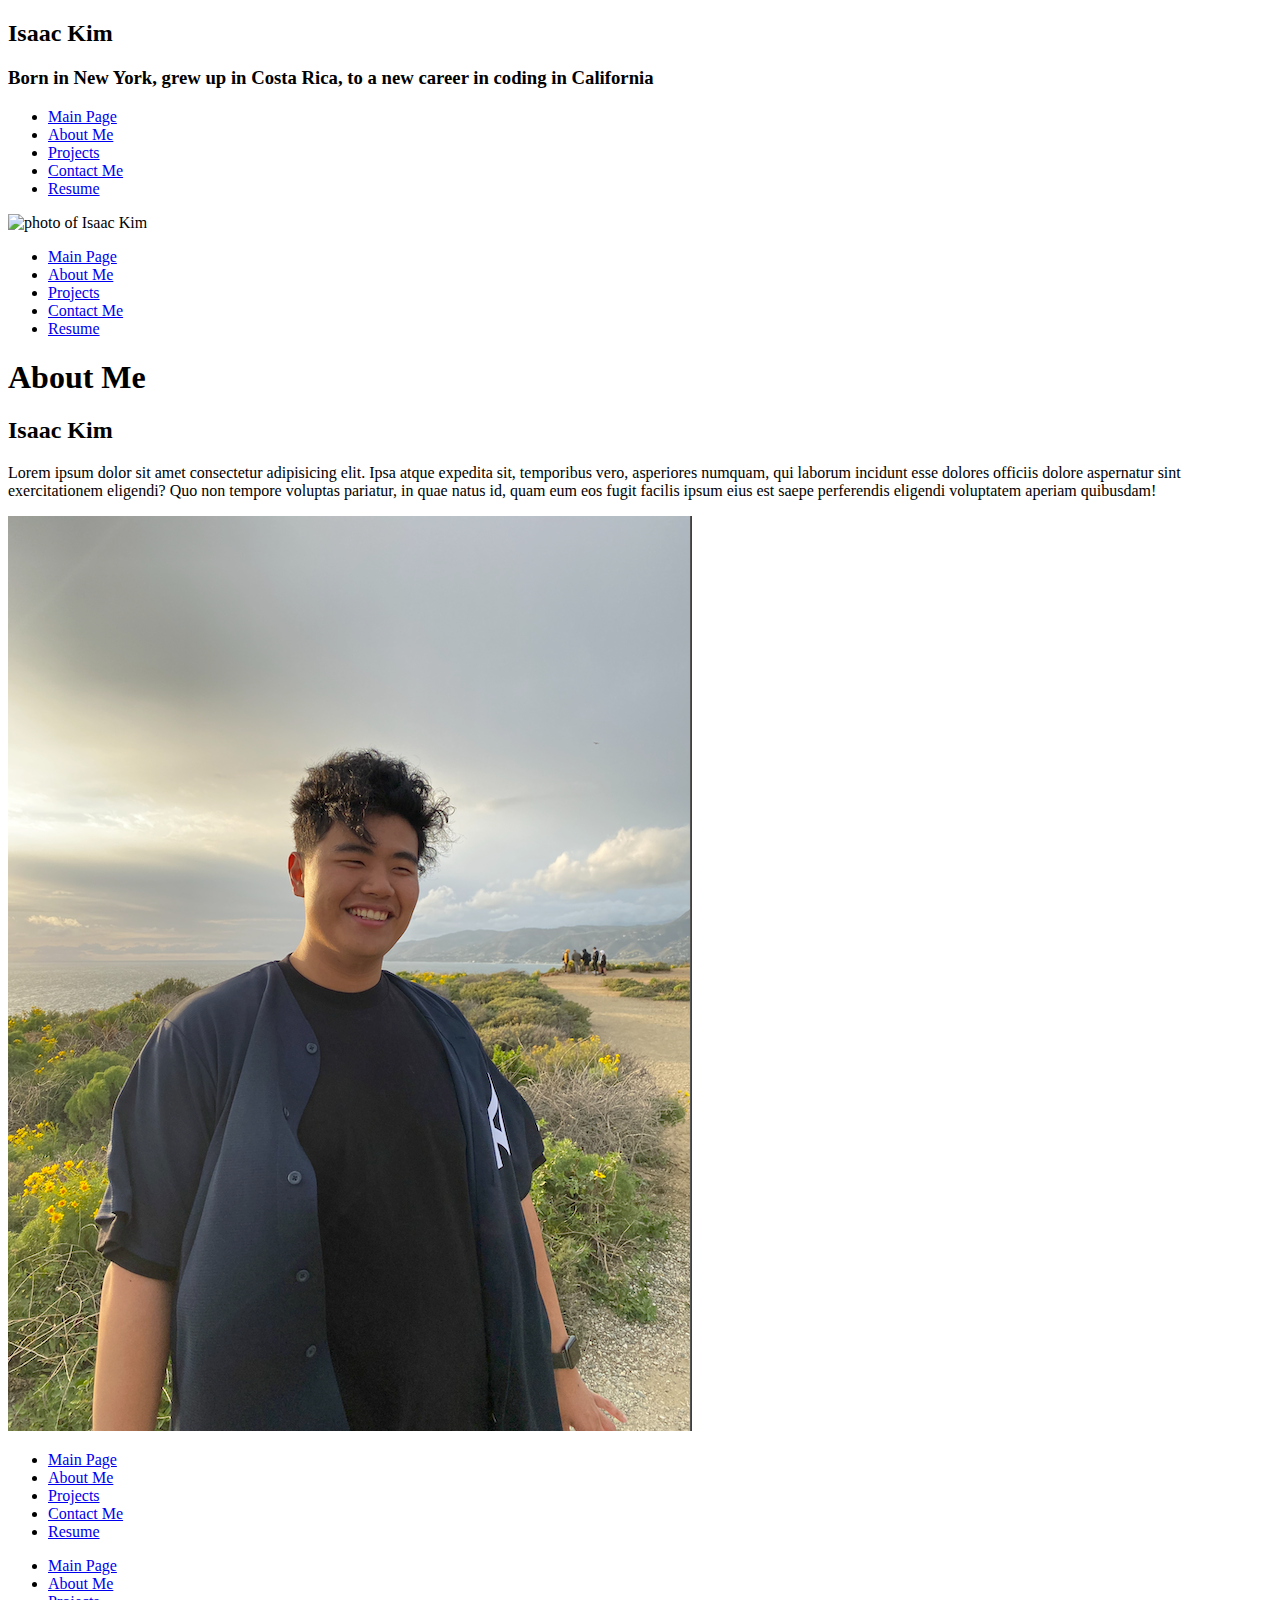
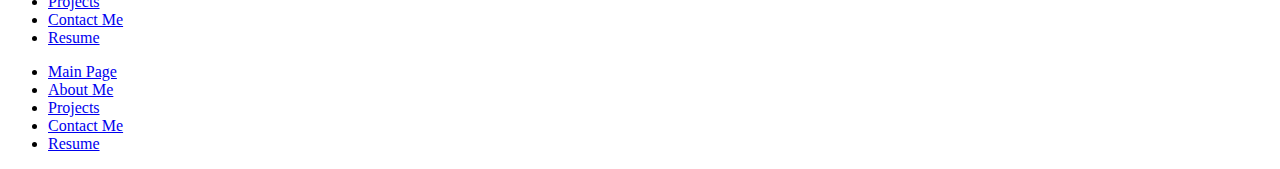
==== code/index.html @ 8d2d1a01 "Start on about me" ====
<!DOCTYPE html>
<html lang="en">
	<head>
		<!-- LINK FOR THE LI FONT  -->
		<link
			href="https://fonts.googleapis.com/css2?family=Bebas+Neue&display=swap"
			rel="stylesheet"
		/>
		<!-- LINK FOR H2 FONT -->
		<link
			href="https://fonts.googleapis.com/css2?family=Oswald&display=swap"
			rel="stylesheet"
		/>

		<!-- LINK FOR H3 FONT -->
		<link
			href="https://fonts.googleapis.com/css2?family=Cormorant+Garamond:wght@300&display=swap"
			rel="stylesheet"
		/>

		<meta charset="UTF-8" />
		<meta http-equiv="X-UA-Compatible" content="IE=edge" />
		<meta name="viewport" content="width=device-width, initial-scale=1.0" />

		<!-- LINK FOR CSS AND JS -->
		<link rel="stylesheet" href="styles.css" />
		<link rel="stylesheet" href="reset.css" />
		<script src="script.js"></script>

		<title>Document</title>
	</head>
	<body>
		<div class="socials"></div>
		<div class="everything">


			<!-- NEW SECTION MAIN  -->
			<section id="bio">
				<h2>Isaac Kim</h2>
				<h3>
					Born in New York, grew up in Costa Rica, to a new career in coding in
					California
				</h3>

				<div class="links">
					<ul>
						<li><a href="#bio">Main Page</a></li>
						<li><a href="#about-me">About Me</a></li>
						<li><a href="#projects-me">Projects</a></li>
						<li><a href="#contact-me">Contact Me</a></li>
						<li><a href="#resume-me">Resume</a></li>
					</ul>
				</div>

				<div class="img-main1">
					<img src="/wireframes/mainphoto1.JPG" alt="photo of Isaac Kim" />
				</div>

				<div class="media">
					<a class="social" href="#" target="_blank"
						><ion-icon name="logo-linkedin"></ion-icon
					></a>

					<a class="social" href="#" target="_blank"
						><ion-icon name="logo-github"></ion-icon
					></a>

					<a class="social" href="#" target="_blank"
						><ion-icon name="logo-instagram"></ion-icon
					></a>
				</div>
			</section>
<!-- NEW SECTION ABOUTME -->
			<section id="about-me">
				<header>
					<ul>
						<li><a href="#bio">Main Page</a></li>
						<li><a href="#about-me">About Me</a></li>
						<li><a href="#projects-me">Projects</a></li>
						<li><a href="#contact-me">Contact Me</a></li>
						<li><a href="#resume-me">Resume</a></li>
					</ul>
				</header>

<h1>About Me</h1>
<h2>Isaac Kim</h2>
<p>Lorem ipsum dolor sit amet consectetur adipisicing elit. Ipsa atque expedita sit, temporibus vero, asperiores numquam, qui laborum incidunt esse dolores officiis dolore aspernatur sint exercitationem eligendi? Quo non tempore voluptas pariatur, in quae natus id, quam eum eos fugit facilis ipsum eius est saepe perferendis eligendi voluptatem aperiam quibusdam!</p>


<div class="img-main1">
					<img src="/wireframes/aboutmephtoo.png" alt="photo of Isaac Kim"/>
				</div>










			</section>

			<section id="projects-me">
				<header>
					<ul>
						<li><a href="#bio">Main Page</a></li>
						<li><a href="#about-me">About Me</a></li>
						<li><a href="#projects-me">Projects</a></li>
						<li><a href="#contact-me">Contact Me</a></li>
						<li><a href="#resume-me">Resume</a></li>
					</ul>
				</header>
			</section>

			<section id="contact-me">
			<header>
				<ul>
					<li><a href="#bio">Main Page</a></li>
					<li><a href="#about-me">About Me</a></li>
					<li><a href="#projects-me">Projects</a></li>
					<li><a href="#contact-me">Contact Me</a></li>
					<li><a href="#resume-me">Resume</a></li>
				</ul>
			</header>
			</section>
			<section id="resume-me">
				<header>
					<ul>
						<li><a href="#bio">Main Page</a></li>
						<li><a href="#about-me">About Me</a></li>
						<li><a href="#projects-me">Projects</a></li>
						<li><a href="#contact-me">Contact Me</a></li>
						<li><a href="#resume-me">Resume</a></li>
					</ul>
				</header>
			</section>
		</div>

		<footer></footer>

		<!-- SOCIAL MEDIA ICON LINKS -->
		<script
			type="module"
			src="https://unpkg.com/ionicons@5.5.2/dist/ionicons/ionicons.esm.js"
		></script>
		<script
			nomodule
			src="https://unpkg.com/ionicons@5.5.2/dist/ionicons/ionicons.js"
		></script>
	</body>
</html>
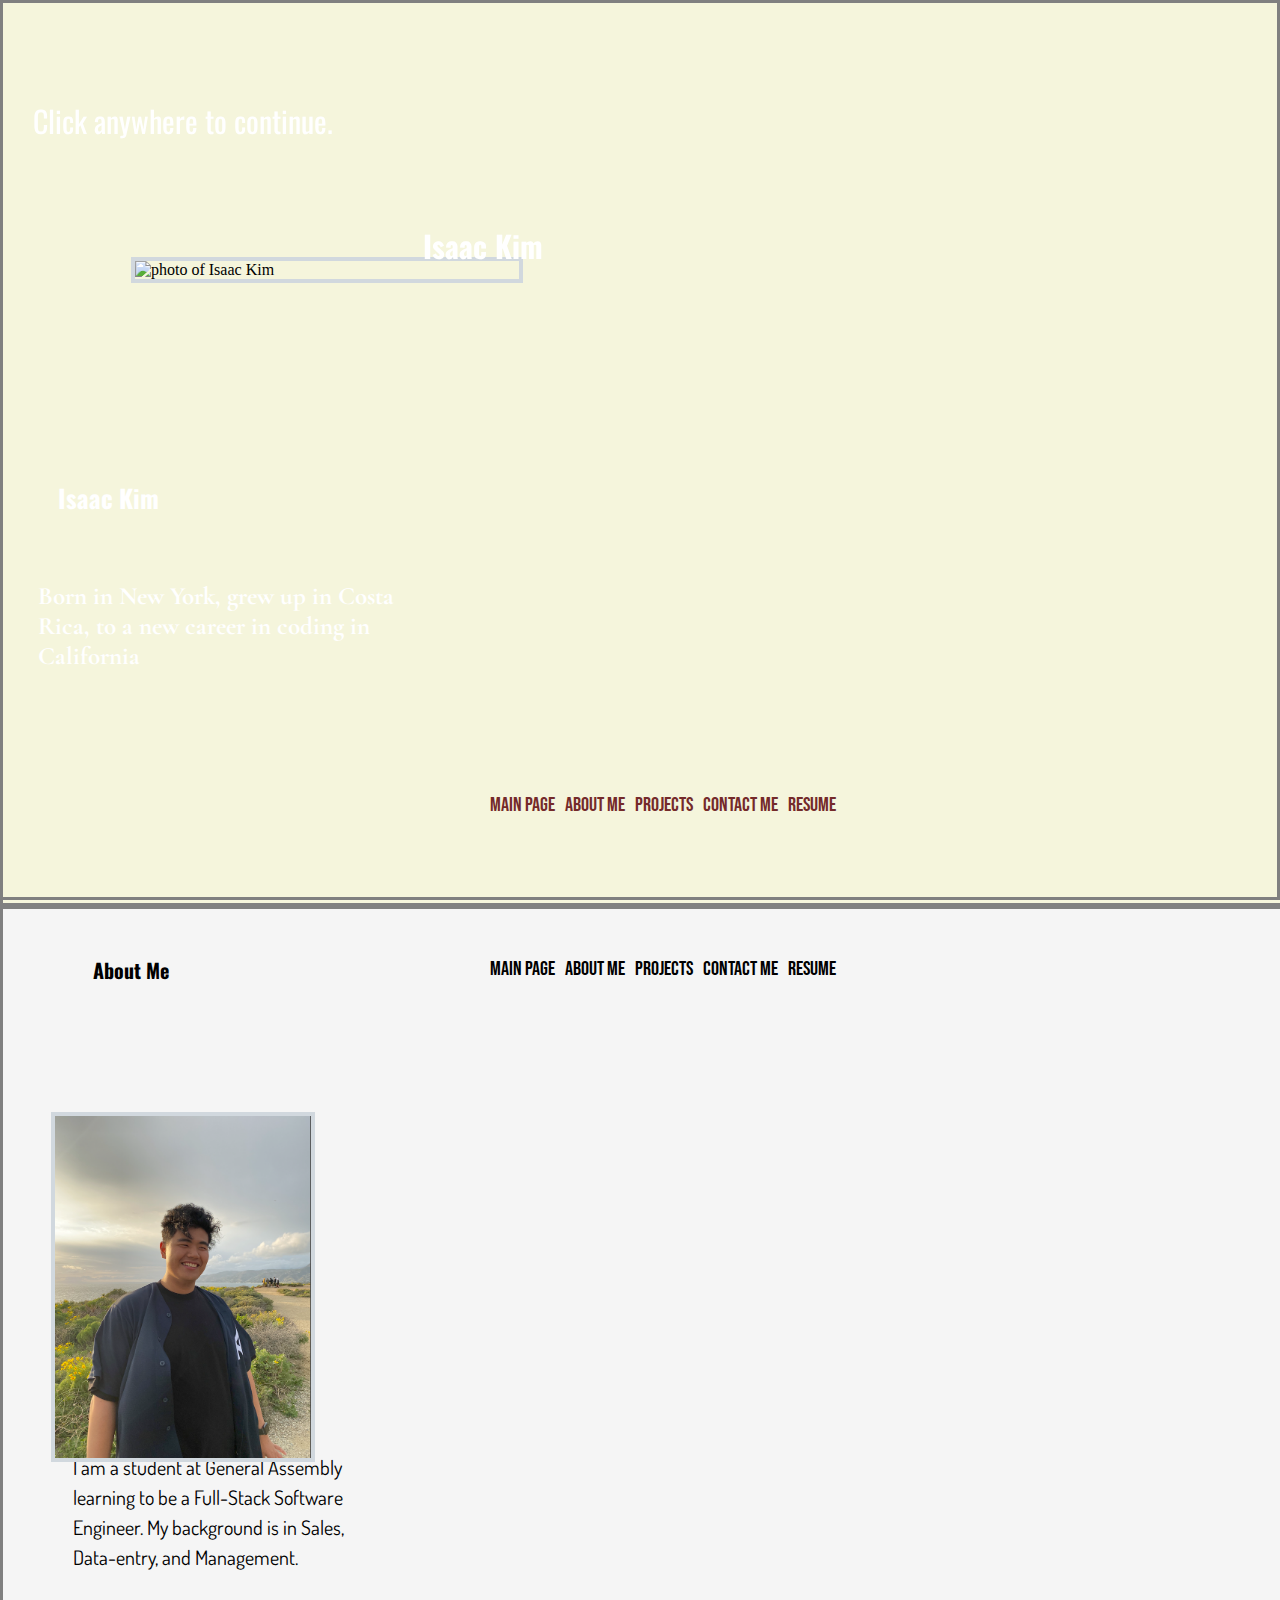
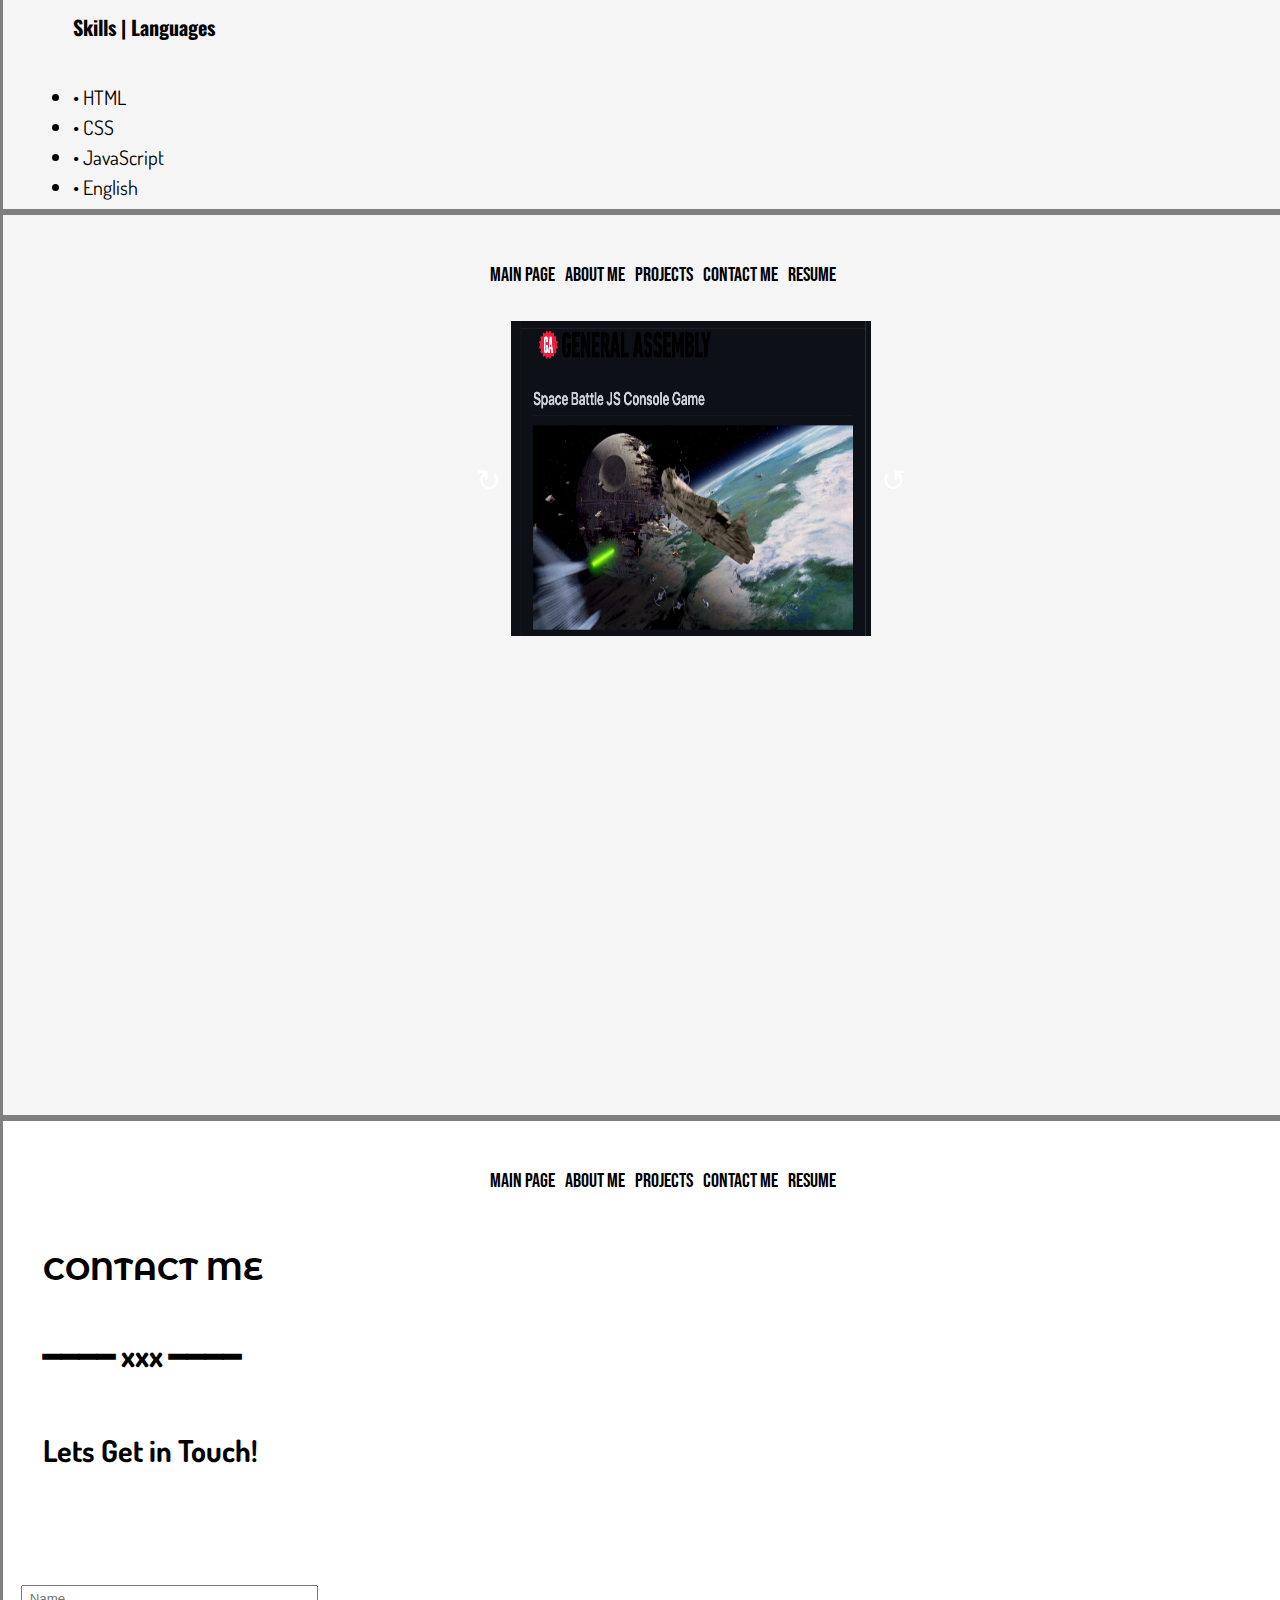
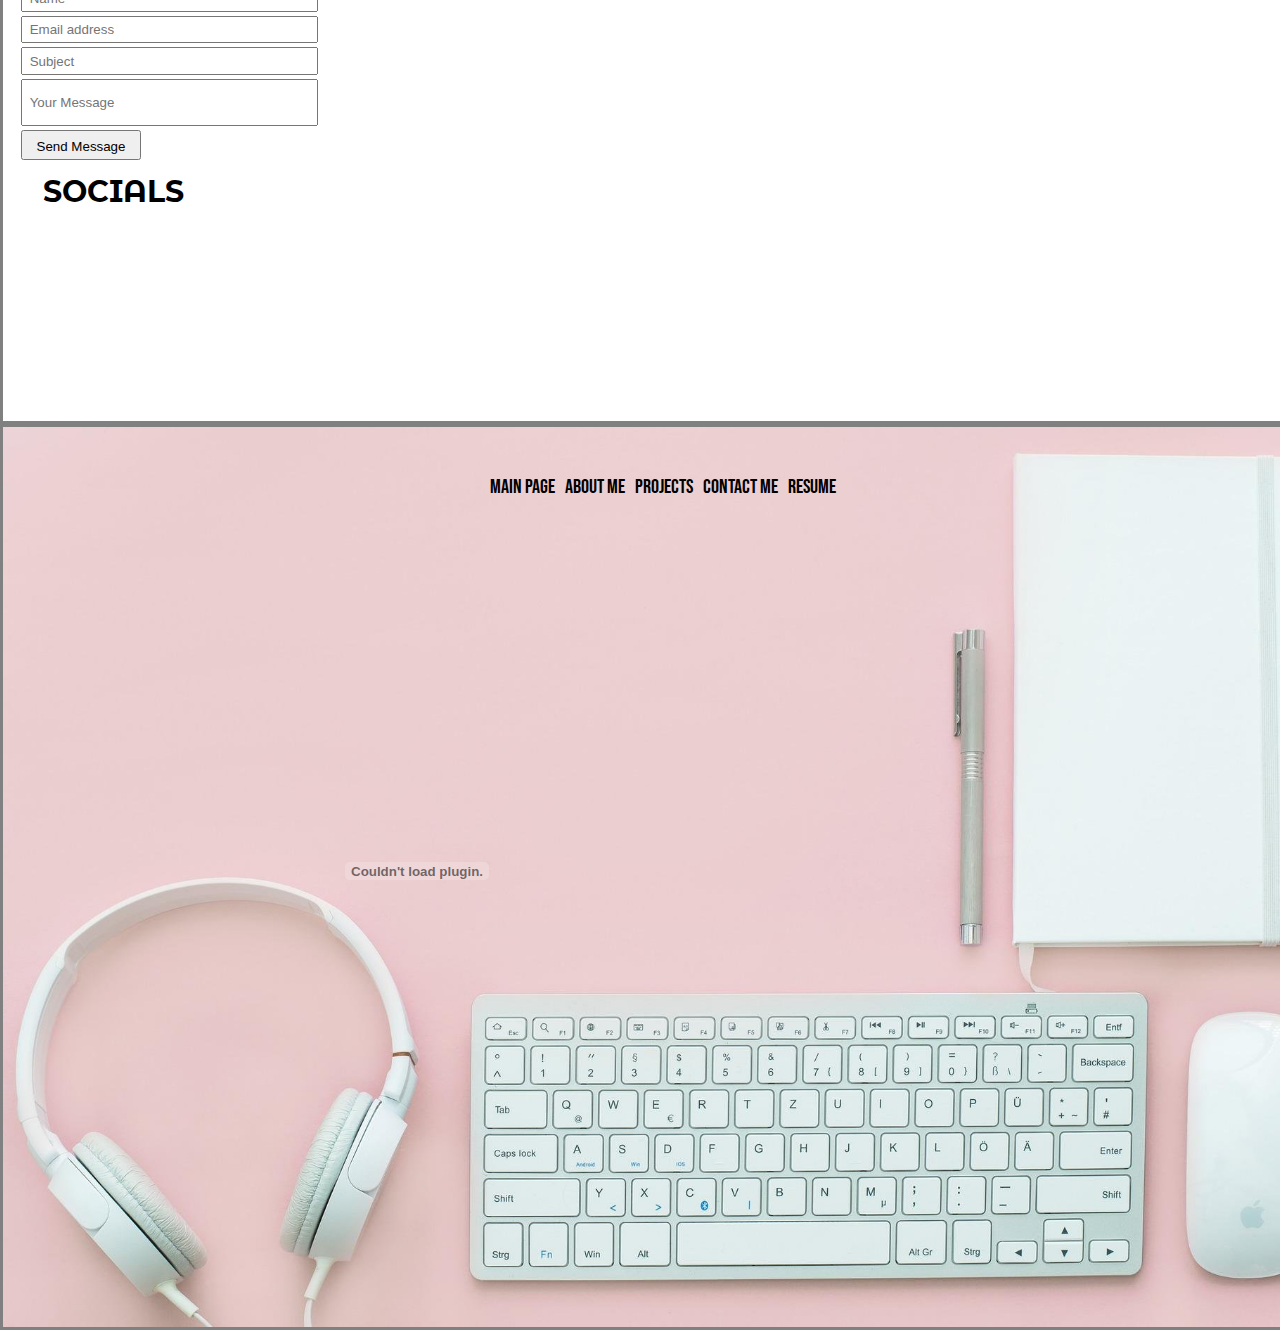
==== commit b9ff2fd8: "Complete project 1, add more JS functionality, more css editing" ====
--- a/code/index.html
+++ b/code/index.html
@@ -18,6 +18,17 @@
 			rel="stylesheet"
 		/>
 
+		<!-- ABOUT ME P -->
+
+		<link
+			href="https://fonts.googleapis.com/css2?family=Dosis:wght@200&display=swap"
+			rel="stylesheet"
+		/>
+		<!-- LINK FOR CONTACT ME H1 -->
+		<link
+			href="https://fonts.googleapis.com/css2?family=Montserrat+Alternates:wght@500&display=swap"
+			rel="stylesheet"
+		/>
 		<meta charset="UTF-8" />
 		<meta http-equiv="X-UA-Compatible" content="IE=edge" />
 		<meta name="viewport" content="width=device-width, initial-scale=1.0" />
@@ -25,15 +36,17 @@
 		<!-- LINK FOR CSS AND JS -->
 		<link rel="stylesheet" href="styles.css" />
 		<link rel="stylesheet" href="reset.css" />
-		<script src="script.js"></script>
+		<script defer src="script.js"></script>
 
 		<title>Document</title>
 	</head>
 	<body>
+
+	
+
+
 		<div class="socials"></div>
 		<div class="everything">
-
-
 			<!-- NEW SECTION MAIN  -->
 			<section id="bio">
 				<h2>Isaac Kim</h2>
@@ -41,9 +54,8 @@
 					Born in New York, grew up in Costa Rica, to a new career in coding in
 					California
 				</h3>
-
 				<div class="links">
-					<ul>
+					<ul id="linkz">
 						<li><a href="#bio">Main Page</a></li>
 						<li><a href="#about-me">About Me</a></li>
 						<li><a href="#projects-me">Projects</a></li>
@@ -53,7 +65,7 @@
 				</div>
 
 				<div class="img-main1">
-					<img src="/wireframes/mainphoto1.JPG" alt="photo of Isaac Kim" />
+					<img src="/wireframes/IMG_1524 3.jpg" alt="photo of Isaac Kim" />
 				</div>
 
 				<div class="media">
@@ -70,64 +82,171 @@
 					></a>
 				</div>
 			</section>
-<!-- NEW SECTION ABOUTME -->
+			
+			<!-- NEW SECTION ABOUTME -->
 			<section id="about-me">
 				<header>
-					<ul>
-						<li><a href="#bio">Main Page</a></li>
-						<li><a href="#about-me">About Me</a></li>
-						<li><a href="#projects-me">Projects</a></li>
-						<li><a href="#contact-me">Contact Me</a></li>
-						<li><a href="#resume-me">Resume</a></li>
-					</ul>
-				</header>
-
-<h1>About Me</h1>
-<h2>Isaac Kim</h2>
-<p>Lorem ipsum dolor sit amet consectetur adipisicing elit. Ipsa atque expedita sit, temporibus vero, asperiores numquam, qui laborum incidunt esse dolores officiis dolore aspernatur sint exercitationem eligendi? Quo non tempore voluptas pariatur, in quae natus id, quam eum eos fugit facilis ipsum eius est saepe perferendis eligendi voluptatem aperiam quibusdam!</p>
-
-
-<div class="img-main1">
-					<img src="/wireframes/aboutmephtoo.png" alt="photo of Isaac Kim"/>
-				</div>
-
-
-
-
-
-
-
-
-
-
-			</section>
-
+					<ul id="linkz">
+						<li><a href="#bio">Main Page</a></li>
+						<li><a href="#about-me">About Me</a></li>
+						<li><a href="#projects-me">Projects</a></li>
+						<li><a href="#contact-me">Contact Me</a></li>
+						<li><a href="#resume-me">Resume</a></li>
+					</ul>
+				</header>
+
+				<div class="aboutme">
+					<h1>About Me</h1>
+					<h2>Software Developer</h2>
+					<p>
+						I am a student at General Assembly learning to be a Full-Stack
+						Software Engineer. My background is in Sales, Data-entry, and
+						Management. 
+					</p>
+				</div>
+				<div class="skills-tab">
+					<h2>Skills | Languages</h2>
+					<ul id="skillz">
+						<li>• HTML</li>
+						<li>• CSS</li>
+						<li>• JavaScript</li>
+						<li>• English</li>
+						<li>• Spanish</li>
+						<li>• Korean</li>
+					</ul>
+				</div>
+				<div class="img-aboutme">
+					<img class="aboutme2" src="/wireframes/aboutmephtoo.png" alt="photo of Isaac Kim" />
+				</div>
+
+			</section>
+			
+			<!-- PROJECTS SECTION -->
 			<section id="projects-me">
 				<header>
-					<ul>
-						<li><a href="#bio">Main Page</a></li>
-						<li><a href="#about-me">About Me</a></li>
-						<li><a href="#projects-me">Projects</a></li>
-						<li><a href="#contact-me">Contact Me</a></li>
-						<li><a href="#resume-me">Resume</a></li>
-					</ul>
-				</header>
-			</section>
-
+					<ul id="linkz">
+						<li><a href="#bio">Main Page</a></li>
+						<li><a href="#about-me">About Me</a></li>
+						<li><a href="#projects-me">Projects</a></li>
+						<li><a href="#contact-me">Contact Me</a></li>
+						<li><a href="#resume-me">Resume</a></li>
+					</ul>
+				</header>
+<div class="container">
+
+<div class="carousel-container">
+        <div class="carousel-button prev">
+          <span class="prev">↻</span>
+        </div>
+
+
+<div class="carousel-images">
+
+<a class="images" href="https://github.com/kimisaac1998/space-battle"><img class="imgz" src="/wireframes/z-conso.png" alt="Space battle project" ></a>
+
+<a class="images" href="https://github.com/kimisaac1998/js-pixart"><img class="imgz" src="/wireframes/z-pixel.png" alt="JS Pixel art"></a>
+
+<a class="images" href="https://github.com/kimisaac1998/fashion-blog"><img class="imgz" src="/wireframes/z-fash.png" alt="Fashion blog"></a>
+
+<a class="images" href="https://github.com/kimisaac1998/project-1-your-portfolio"><img class="imgz" src="/wireframes/z-port.png" alt="portfolio"></a>
+
+
+</div>
+        <div class="carousel-button next">
+          <span class="next">↺</span>
+        </div>
+		</div>
+      </div>
+			</section>
+			<!-- CONTACT ME SECTION -->
 			<section id="contact-me">
-			<header>
-				<ul>
-					<li><a href="#bio">Main Page</a></li>
-					<li><a href="#about-me">About Me</a></li>
-					<li><a href="#projects-me">Projects</a></li>
-					<li><a href="#contact-me">Contact Me</a></li>
-					<li><a href="#resume-me">Resume</a></li>
-				</ul>
-			</header>
-			</section>
+				<header>
+					<ul id="linkz">
+						<li><a href="#bio">Main Page</a></li>
+						<li><a href="#about-me">About Me</a></li>
+						<li><a href="#projects-me">Projects</a></li>
+						<li><a href="#contact-me">Contact Me</a></li>
+						<li><a href="#resume-me">Resume</a></li>
+					</ul>
+				</header>
+				<h1>CONTACT ME</h1>
+				<h2>━━━━ xxx ━━━━</h2>
+				<h3>Lets Get in Touch!</h3>
+
+				<h4>SOCIALS</h4>
+				<div class="contact-social">
+					<a class="c-social" href="#" target="_blank"
+						><ion-icon name="logo-linkedin"></ion-icon
+					></a>
+
+					<a class="c-social" href="#" target="_blank"
+						><ion-icon name="logo-github"></ion-icon
+					></a>
+
+					<a class="c-social" href="#" target="_blank"
+						><ion-icon name="logo-instagram"></ion-icon
+					></a>
+				</div>
+				<div class="input-form">
+					<div class="input-name">
+						<label for="name" class="input-c"></label>
+						<input id="Name"
+							type="text"
+							class="input-cc"
+							name="name"
+							required
+							placeholder="Name"
+							value
+						/>
+					</div>
+					<div class="input-email">
+						<label for="email" class="input-c"></label>
+						<input id ="Email"
+							type="text"
+							class="input-cc"
+							name="email"
+							required
+							placeholder="Email address"
+							value
+						/>
+					</div>
+					<div class="input-subject">
+						<label for="message" class="input-c"></label>
+						<input id="Subject"
+							type="text"
+							class="input-cc"
+							name="subject"
+							required
+							placeholder="Subject"
+							value
+						/>
+					</div>
+					<div class="input-message">
+						<label for="message" class="input-c"></label>
+						<input id="Message"
+							type="text"
+							class="input-ccc"
+							name="message"
+							required
+							placeholder="Your Message"
+							value
+						/>
+					</div>
+					<div class="submit-contact">
+						<input type="submit"
+						value="Send Message" 
+						class="contactme-submit"></input>
+					</div>
+				
+				</div>
+			</section>
+			<!-- RESUME SECTION -->
 			<section id="resume-me">
-				<header>
-					<ul>
+				<div class="img-resume">
+					<embed id="resmi" src="/wireframes/Isaac_Kim_Resume.PDF#toolbar=0" type="application/pdf"/>
+				</div>
+				<header>
+					<ul id="linkz">
 						<li><a href="#bio">Main Page</a></li>
 						<li><a href="#about-me">About Me</a></li>
 						<li><a href="#projects-me">Projects</a></li>
@@ -149,5 +268,15 @@
 			nomodule
 			src="https://unpkg.com/ionicons@5.5.2/dist/ionicons/ionicons.js"
 		></script>
+
+
+		<!-- MODAL -->
+			<section class="modal-container modal-welcome">
+			
+				<h2>Isaac Kim</h2>
+				<span id ="screen-btn">
+					Click anywhere to continue.
+				</span>
+			</section>
 	</body>
 </html>
--- a/code/styles.css
+++ b/code/styles.css
@@ -0,0 +1,708 @@
+
+
+html {
+    scroll-behavior: smooth;
+    overflow-y: scroll;
+    scroll-snap-type: y mandatory;
+}
+
+
+body {
+    background-color: beige;
+    margin:0 auto;
+    
+}
+.dark-mode {
+    background-color: black;
+    color: white;
+}
+section {
+    scroll-snap-align: center;
+}
+header {
+    position: relative;
+    bottom: 30em;
+}
+header ul li a{
+    text-decoration: none;
+    color: rgb(0, 0, 0);
+    font-size: 20px;
+    font-family: 'Bebas Neue',
+    cursive;
+    transition: color 0.2s;
+}
+ header ul li a:hover {
+    color: white;
+ }
+
+
+/* MODAL */
+.modal-container {
+    position:fixed;
+    top: 0;
+    left: 0;
+    bottom: 0;
+    right: 0;
+    background-image: url("/wireframes/modalimg.jpeg");
+    background-size: cover;
+    border: 3px solid grey;
+    overflow: hidden;
+    
+}
+
+
+.modal-container h2{
+    color: white;
+    font-size: 60px;
+    font-family: 'Oswald',
+    sans-serif;
+    position: relative;
+    top: 6.5em;
+    left: 14em;   
+    
+}
+.modal-container #screen-btn{
+    color: white;
+    font-size: 30px;
+    font-family: 'Oswald',
+    sans-serif;
+    padding: 30px;
+}
+
+
+.hide {
+    display: none
+}
+
+ /* MAIN////FIRST DIV WITH IMAGE AND UL CLASS */
+#bio {
+height: 100vh;
+width: 100%;
+background-image: url("/wireframes/backgrounddivmain.jpeg");
+background-size: cover;
+/* -webkit-background-size: cover;
+-moz-background-size: cover;
+-o-background-size: cover; */
+border: 3px solid grey;
+/* background-color: whitesmoke; */
+overflow: hidden;
+}
+
+
+
+
+h2, h3 {
+position: relative;
+top: 32vh;
+left: 30vh;
+
+}
+
+#bio h2 {
+    color: white;
+    font-size: 50px;
+    font-family: 'Oswald',
+        sans-serif;
+        padding: 30px;
+}
+
+#bio h3 {
+    color: rgb(255, 255, 255);
+    font-size: 40px;
+    font-family: 'Cormorant Garamond',
+        serif;
+    width: 400px;
+    padding: 10px;
+
+
+}
+
+
+.img-main1 img {
+    max-width: 500px;
+    position: relative;
+    bottom: 4em;
+    left: 63em;
+    border: 4px solid rgb(209, 216, 222);
+}
+
+
+#linkz {
+    display: flex;
+    flex-direction: row;
+    justify-content: center;
+    gap: 100px;
+    position: relative;
+    top: 32em;
+    list-style-type: none;
+    
+}
+
+.links li a {
+    text-decoration: none;
+    color: rgb(116, 42, 42);
+    font-size: 50px;
+    font-family: 'Bebas Neue',
+    cursive;
+    transition: color 0.2s;
+}
+
+.links li a:hover {
+    color: white;
+}
+
+.media {
+    display: flex;
+    justify-content: flex-end;
+    position: relative;
+    right: 10px;
+
+}
+
+.social {
+    text-decoration: none;
+    color: white;
+    font-size: 50px;
+    transition: color 0.2s;
+    position: relative;
+    bottom: 14em;
+    right: 20px;
+    
+    
+}
+
+.social:hover {
+color: black;
+}
+
+
+
+/* ABOUT ME CSS PORTION SCREEN 2 */
+
+#about-me{
+    background-color: white;
+    height: 100vh;
+    width:100%;
+    background-image: url("/wireframes/aboutme1.jpg");
+    border: 3px solid grey;
+    background-color: whitesmoke;
+    overflow: hidden;
+}
+
+.img-aboutme img {
+    max-width: 350px;
+    position: relative;
+    left: 10em;
+    bottom: 23em;
+    border: 4px solid rgb(209, 216, 222);
+
+}
+
+.aboutme h1 {
+color: rgb(0, 0, 0);
+font-size: 50px;
+font-family: 'Oswald',
+sans-serif;
+padding: 30px;
+position: relative;
+top: 2em;
+left:3em;
+}
+
+.aboutme h2{
+color: rgb(0, 0, 0);
+font-size: 30px;
+font-family: 'Oswald',
+sans-serif;
+padding: 10px;
+position: relative;
+left: 25em;
+top: 2em;
+}
+
+#about-me p{
+    color: rgb(0, 0, 0);
+    font-size: 25px;
+    font-family: 'Dosis',
+    sans-serif;
+    width: 500px;
+    line-height: 1.5;
+    padding: 10px;
+    position: relative;
+    left: 30em;
+    top: 2.5em;
+    
+}
+
+.skills-tab h2{
+color: rgb(0, 0, 0);
+font-size: 30px;
+font-family: 'Oswald',
+sans-serif;
+padding: 10px;
+position: relative;
+left: 25em;
+top: 3em;
+}
+
+#skillz {
+color: rgb(0, 0, 0);
+font-size: 25px;
+font-family: 'Dosis',
+sans-serif;
+line-height: 1.5;
+width: 500px;
+padding: 10px;
+position: relative;
+left: 30em;
+top: 4em;
+}
+
+
+
+/* CAROUSEL CSS PORTION */
+.container {
+    display: flex;
+    flex-direction: column;
+    align-items: center;
+    padding: 50px;
+}
+
+
+
+.carousel-container {
+    width: 70%;
+    display: flex;
+    justify-content: space-around;
+}
+
+
+
+.imgz {
+    width: 110vh;
+    height: 85vh;
+}
+
+.images {
+    display: none;
+    border-radius: 10px;
+}
+
+.images:first-of-type {
+    display: block;
+}
+
+.carousel-button {
+    align-self: center;
+    color: rgb(0, 0, 0);
+    padding: 10px;
+    text-align: center;
+    color: white;
+    font-size: 90px;
+    transition: color 0.2s;
+   
+}
+
+.carousel-button:hover {
+    color: rgb(0, 0, 0);
+}
+
+
+
+
+
+
+
+/* PROJECTS-ME CSS PORTION */
+#projects-me{
+background-color: rgb(255, 255, 255);
+height: 100vh;
+width:100%;
+background-image: url("/wireframes/projectbackground.jpg");
+background-size: cover;
+border: 3px solid grey;
+background-color: whitesmoke;
+overflow: hidden;
+}
+
+
+
+
+
+
+
+
+
+
+
+/* CONTACT-ME CSS PORTION */
+#contact-me {
+    background-color: white;
+    height: 100vh;
+    width: 100%;
+    background-image: url("/wireframes/contactmeimg1.jpg");
+    background-size:cover;
+    border: 3px solid grey;
+    overflow: hidden;
+    }
+
+
+
+#contact-me h1{
+color: rgb(0, 0, 0);
+font-size: 50px;
+font-family: 'Montserrat Alternates',
+sans-serif;
+padding: 30px;
+position: relative;
+top: 1em;
+left: 15em;
+}
+
+#contact-me h2{
+    color: rgb(0, 0, 0);
+    font-size: 25px;
+    font-family: 'Dosis',
+    sans-serif;
+    width: 500px;
+    line-height: 1.5;
+    padding: 10px;
+    position: relative;
+    left: 33em;
+    top: 1em;
+}
+#contact-me h3{
+    color: rgb(0, 0, 0);
+    font-size: 30px;
+    font-family: 'Dosis',
+    sans-serif;
+    width: 500px;
+    line-height: 1.5;
+    padding: 10px;
+    position: relative;
+    left: 28.3em;
+    top: 0.5em;
+}
+
+
+.c-social {
+    
+    text-decoration: none;
+    color: rgb(0, 0, 0);
+    font-size: 50px;
+    transition: color 0.2s;
+    position: relative;
+    top: 9em;
+    left: 17.5em;
+    
+    
+    
+}
+.c-social:hover {
+color: white;
+}
+
+
+
+#contact-me h4{
+    color: rgb(0, 0, 0);
+    font-size: 35px;
+    font-family: 'Montserrat Alternates',
+    sans-serif;
+    
+    position: relative;
+    top: 12em;
+    left: 25em;
+}
+
+/* .input-name {
+    border-radius: 1;
+    border: 1px solid gray;
+    width: 300px;
+    height: 25px;
+    padding: 0.5em;
+      box-sizing: border-box;
+
+
+} */
+
+.input-form{
+    display: flex;
+    flex-direction: column;
+    position: relative;
+    left: 50em;
+}
+
+
+.input-cc {
+    width: 292px;
+    height: 15px;
+    padding: 0.5em;
+    margin: 5px;
+}
+
+.input-ccc {
+    width: 292px;
+    height: 60px;
+    padding: 0.5em;
+    margin: 5px;
+}
+
+.contactme-submit{
+    width: 150px;
+    height: 30px;
+    padding: 0.5em;
+    margin: 5px;
+}
+
+/* RESUME-ME CSS PORTION */
+#resume-me {
+    background-image: url("/wireframes/resumebackr1.jpg");
+    height: 100vh;
+    width: 100%;
+    background-size:cover;
+    border: 3px solid grey;
+    background-color: whitesmoke;
+    overflow: hidden;
+}
+
+
+.img-resume {
+    height: 0;
+}
+
+#resmi {
+    height: 92vh;
+    width: 44%;
+    position: relative;
+    top: 4.3em;
+    left: 33em;
+}
+
+/* MEDIA */
+
+
+@media (max-width: 1300px) {
+.modal-container h2 {
+    color: white;
+    font-size: 30px;
+    font-family: 'Oswald',
+        sans-serif;
+    
+
+}
+
+
+    .img-main1 {
+        display: flex;
+        position: relative;
+        left: -55em;
+    }
+   .img-main1 img{
+       width: 30%;
+      
+   }
+
+   
+   #bio h2{
+       font-size: 25px;
+       position:relative;
+       top: 17em;
+       left:1em;
+        
+   }
+   #bio h3{
+       font-size: 25px;
+    position:relative;
+    top: 17em;
+    left: 1em;
+   }
+
+#linkz {
+    display: flex;
+    flex-direction: row;
+    justify-content: center;
+    gap: 10px;
+    position: relative;
+    top: 32em;
+    list-style-type: none;
+
+}
+
+.links li a {
+    text-decoration: none;
+    color: rgb(116, 42, 42);
+    font-size: 20px;
+    font-family: 'Bebas Neue',
+        cursive;
+
+}
+
+.img-aboutme {
+    position: relative;
+    left:-7em;
+    top:-7em;
+}
+
+.aboutme2 {
+    width: 20%;
+}
+
+.aboutme h1{
+   position: relative;
+   font-size: 20px;
+   top: -2em
+}
+#about-me p {
+    font-size: 20px;
+    position: relative;
+    left: 3em;
+    top: 15em;
+    width: 300px;
+}
+
+.aboutme h2 {
+font-size: 20px;
+position: relative;
+left: 3em;
+top: 16em;
+width: 300px;
+}
+
+.skills-tab h2{
+    font-size: 20px;
+    position: relative;
+    left: 3em;
+    top: 15em;
+    width: 300px;
+}
+
+#skillz {
+    font-size: 20px;
+    position: relative;
+    left: 3em;
+    top: 15em;
+    width: 300px;
+}
+
+.container {
+    display: flex;
+    flex-direction: column;
+    align-items: center;
+    padding: 50px;
+}
+
+
+
+.carousel-container {
+    width: 30%;
+    display: flex;
+    justify-content: space-around;
+}
+
+
+
+.imgz {
+    width: 40vh;
+    height: 35vh;
+}
+
+.carousel-button {
+    align-self: center;
+    color: rgb(0, 0, 0);
+    padding: 10px;
+    text-align: center;
+    color: white;
+    font-size: 30px;
+    transition: color 0.2s;
+
+}
+
+#contact-me h1{
+    
+    font-size: 30px;
+    padding: 10px;
+    position: relative;
+    top: 2em;
+    left: 1em;
+
+}
+
+#contact-me h2 {
+
+    font-size: 30px;
+    padding: 10px;
+    position: relative;
+    top: 2em;
+    left: 1em;
+
+}
+
+#contact-me h3 {
+
+    font-size: 30px;
+    padding: 10px;
+    position: relative;
+    top: 2em;
+    left: 1em;
+
+}
+#contact-me h4 {
+
+    font-size: 30px;
+    padding: 10px;
+    position: relative;
+    top: 10em;
+    left: 1em;
+
+}
+
+
+.c-social {
+
+    font-size: 20px;
+    padding: 10px;
+    position: relative;
+    top: 15em;
+    left: 2.5em;
+
+}
+
+.input-form {
+    display: flex;
+    flex-direction: column;
+    position: relative;
+    left: 1em;
+}
+
+
+.input-cc {
+    width: 280px;
+    height: 10px;
+    padding: 0.5em;
+    margin: 2px;
+}
+
+.input-ccc {
+    width: 280px;
+    height: 30px;
+    padding: 0.5em;
+    margin: 2px;
+}
+
+.contactme-submit {
+    width: 120px;
+    height: 30px;
+    padding: 0.5em;
+    margin: 2px;
+}
+
+
+#resmi {
+    width: 60%;
+    position: inherit;
+    padding: 30px;
+   
+}
+
+}
